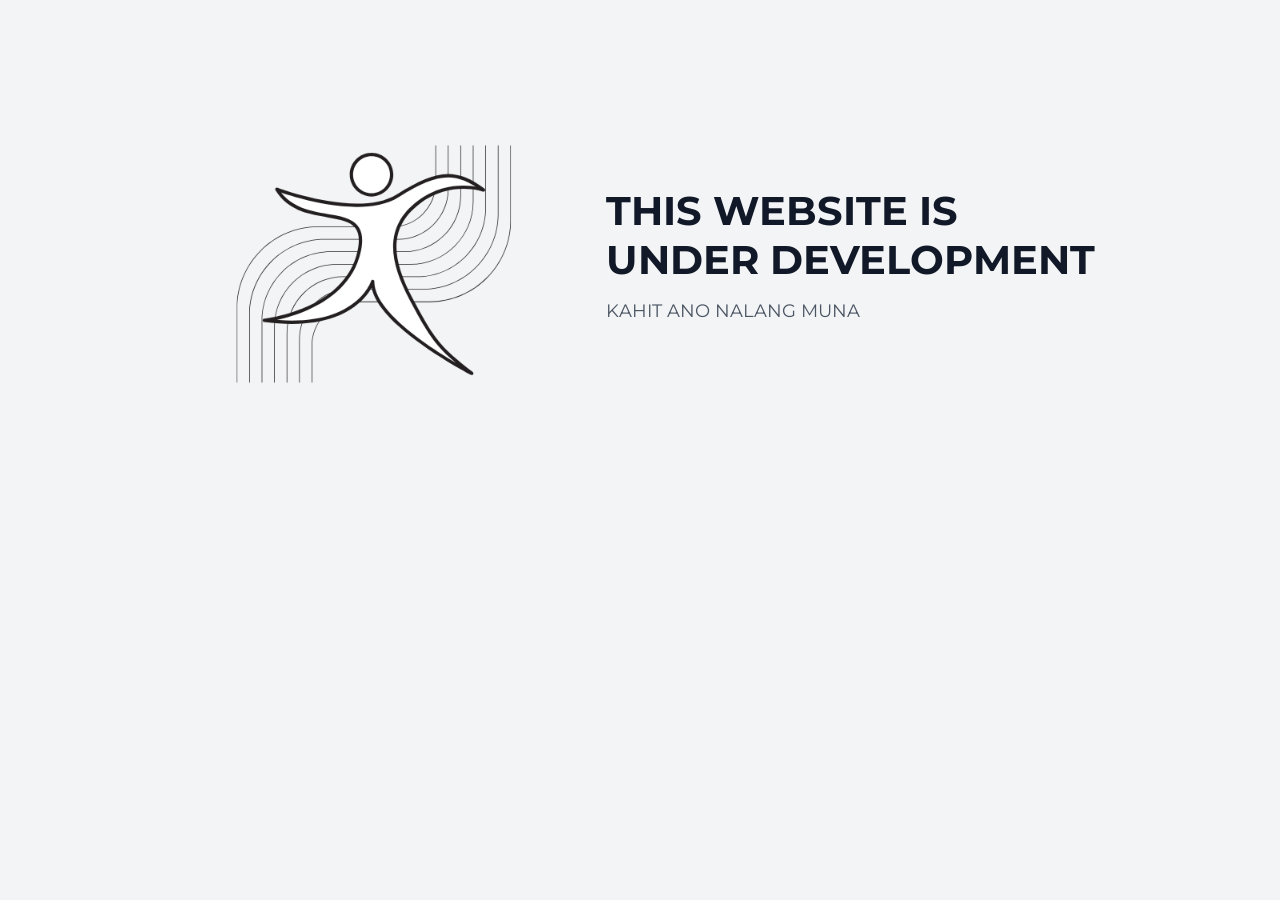
==== maintenance.html @ 8c36a892 "initial layout" ====
<!DOCTYPE html>
<html lang="en">
<head>
  <meta charset="UTF-8" />
  <meta name="viewport" content="width=device-width, initial-scale=1.0"/>
  <title>Portfolio</title>
  <link rel="stylesheet" href="style.css" />
  <link href="https://fonts.googleapis.com/css2?family=Lato&family=Montserrat:wght@700&display=swap" rel="stylesheet">
</head>
<body>

  <section class="hero">
  <div class="hero-img">
    <img src="photo.png" alt="Hero Image">
  </div>
  <div class="hero-text">
    <h1>THIS WEBSITE IS UNDER DEVELOPMENT</h1>
    <p>KAHIT ANO NALANG MUNA</p>
  </div>
</section>


  <script>
    const hamburger = document.getElementById('hamburger');
    const navLinks = document.getElementById('navLinks');
    hamburger.addEventListener('click', () => {
      navLinks.classList.toggle('active');
    });
  </script>

</body>
</html>
---- style.css ----
/* General Reset */
* {
  margin: 0;
  padding: 0;
  box-sizing: border-box;
}

/* Body */
body {
  font-family: 'Montserrat', sans-serif;
  background: #f3f4f6;
}

/* Navbar Container */
.navbar {
  font-family: 'Lato', sans-serif;
  display: flex;
  justify-content: space-between;
  align-items: center;
  background-color: #ffffff;
  padding: 1rem 2rem;
  border-radius: 1rem;
  margin: 1rem;
  box-shadow: 0 2px 10px rgba(0, 0, 0, 0.1);
}

/* Logo */
.logo {
  font-family: 'Lato', sans-serif;
  font-size: 1.5rem;
  font-weight: bold;
  color: #000000; /* blue-600 */
}

/* Navigation Links */
.nav-links {
  list-style: none;
  display: flex;
  gap: 2rem;
}

.nav-links li a {
  font-family: 'Lato', sans-serif;
  text-decoration: none;
  color: #000000; /* gray-700 */
  font-weight: 500;
  transition: color 0.3s;
}

.nav-links li a:hover {
  color: #6b6c6e;
}

/* Hamburger for Mobile */
.hamburger {
  display: none;
  font-size: 1.8rem;
  cursor: pointer;
}

/* Responsive */
@media (max-width: 768px) {
  .nav-links {
    display: none;
    flex-direction: column;
    background: #fff;
    position: absolute;
    top: 80px;
    right: 2rem;
    padding: 1rem;
    border-radius: 1rem;
    box-shadow: 0 5px 20px rgba(0, 0, 0, 0.1);
  }

  .nav-links.active {
    display: flex;
  }

  .hamburger {
    display: block;
  }
}

/* Hero Section */
.hero {
  display: flex;
  align-items: center;
  justify-content: center;
  padding: 4rem 2rem;
  gap: 2rem;
  max-width: 1200px;
  margin: 0 auto;
  flex-wrap: wrap; /* for mobile responsiveness */
}

/* Left: Image */
.hero-img img {
  width: 100%;
  max-width: 400px;
  border-radius: 1rem;
  object-fit: cover;
}

/* Right: Text */
.hero-text {
  flex: 1;
  max-width: 500px;
}

.hero-text h1 {
  font-size: 2.5rem;
  color: #111827; /* gray-900 */
  margin-bottom: 1rem;
}

.hero-text p {
  font-size: 1.125rem;
  color: #4b5563; /* gray-600 */
  margin-bottom: 1.5rem;
}

.hero-text .btn {
  display: inline-block;
  padding: 0.75rem 1.5rem;
  background-color: #2563eb; /* blue-600 */
  color: white;
  border-radius: 0.75rem;
  text-decoration: none;
  transition: background-color 0.3s;
}

.hero-text .btn:hover {
  background-color: #1d4ed8; /* blue-700 */
}

/* Responsive: Stack columns */
@media (max-width: 768px) {
  .hero {
    flex-direction: column;
    text-align: center;
  }

  .hero-text {
    max-width: 100%;
  }
}
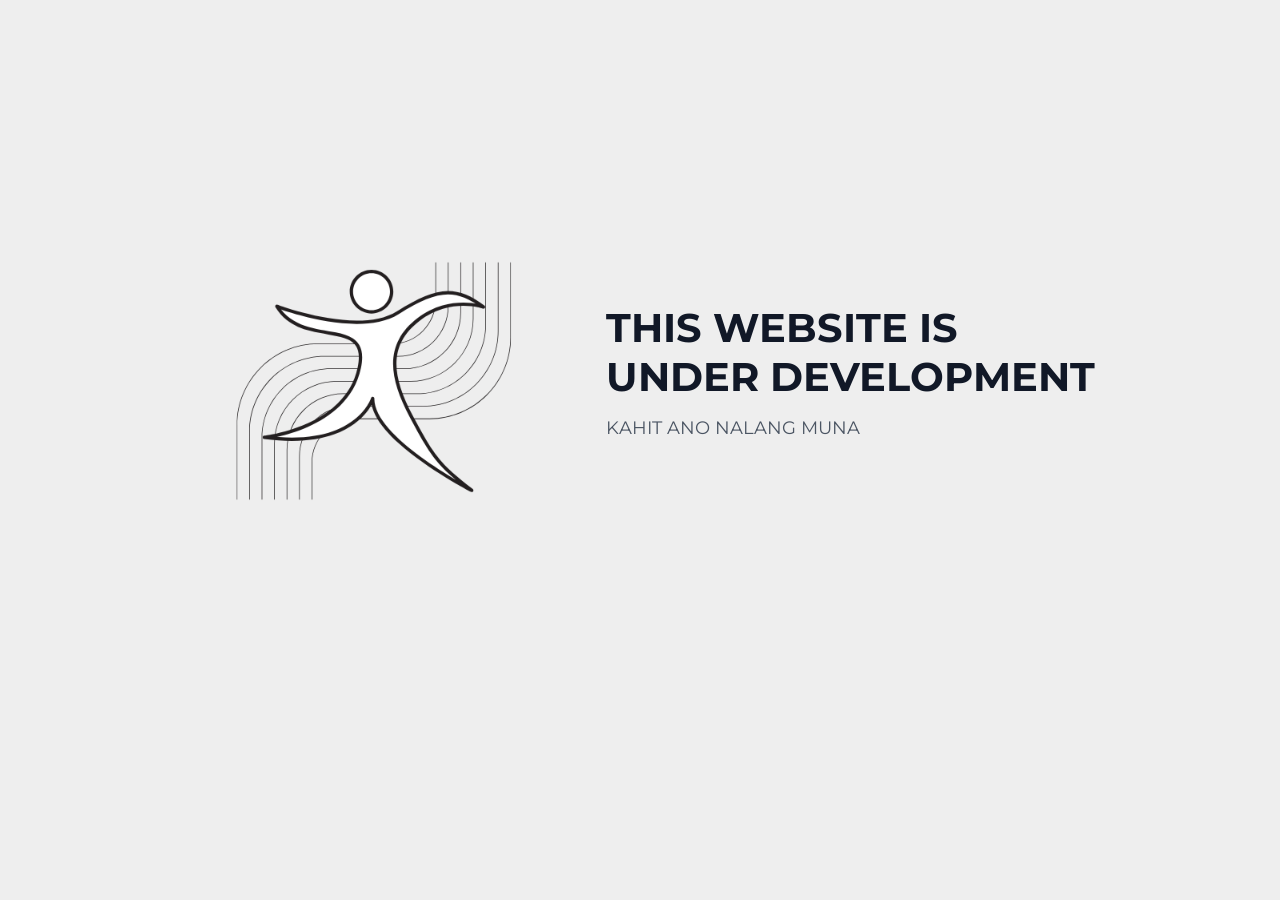
==== commit 9f4b958f: "Navigation Bar" ====
--- a/maintenance.html
+++ b/maintenance.html
@@ -11,7 +11,7 @@
 
   <section class="hero">
   <div class="hero-img">
-    <img src="photo.png" alt="Hero Image">
+    <img src="images/photo.png" alt="Hero Image">
   </div>
   <div class="hero-text">
     <h1>THIS WEBSITE IS UNDER DEVELOPMENT</h1>
--- a/style.css
+++ b/style.css
@@ -5,10 +5,25 @@
   box-sizing: border-box;
 }
 
+:root {
+  --black: #333333;
+  --white: #FFFFFF;
+  --gray: #706C61;
+  --blue: #4F8A8B;
+  --dirtywhite: #EEEEEE;
+}
+
 /* Body */
 body {
   font-family: 'Montserrat', sans-serif;
-  background: #f3f4f6;
+  background: var(--dirtywhite);
+}
+
+.navbar-wrapper {
+  position: sticky;
+  top: 1rem; /* This creates the margin top */
+  z-index: 1000;
+  margin: 0 1rem; /* Side margins */
 }
 
 /* Navbar Container */
@@ -17,11 +32,19 @@
   display: flex;
   justify-content: space-between;
   align-items: center;
-  background-color: #ffffff;
+  background-color: var(--white);
   padding: 1rem 2rem;
   border-radius: 1rem;
   margin: 1rem;
   box-shadow: 0 2px 10px rgba(0, 0, 0, 0.1);
+  position: sticky;
+  top: 0;
+  z-index: 1000;
+  transition: all 0.3s ease;
+}
+
+.content {
+  padding-top: 1rem; /* Adjust if needed to prevent content jump */
 }
 
 /* Logo */
@@ -29,7 +52,7 @@
   font-family: 'Lato', sans-serif;
   font-size: 1.5rem;
   font-weight: bold;
-  color: #000000; /* blue-600 */
+  color: var(--blue); /* blue-600 */
 }
 
 /* Navigation Links */
@@ -42,17 +65,18 @@
 .nav-links li a {
   font-family: 'Lato', sans-serif;
   text-decoration: none;
-  color: #000000; /* gray-700 */
+  color: var(--black); /* gray-700 */
   font-weight: 500;
   transition: color 0.3s;
 }
 
 .nav-links li a:hover {
-  color: #6b6c6e;
+  color: var(--blue);
 }
 
 /* Hamburger for Mobile */
 .hamburger {
+  color: var(--black);
   display: none;
   font-size: 1.8rem;
   cursor: pointer;
@@ -63,7 +87,7 @@
   .nav-links {
     display: none;
     flex-direction: column;
-    background: #fff;
+    background: var(--white);
     position: absolute;
     top: 80px;
     right: 2rem;
@@ -83,12 +107,14 @@
 
 /* Hero Section */
 .hero {
+  background-color: var(--dirtywhite);
   display: flex;
   align-items: center;
   justify-content: center;
-  padding: 4rem 2rem;
+  /* padding: 4rem 2rem; */
   gap: 2rem;
-  max-width: 1200px;
+  max-width: auto;
+  height: 85vh;
   margin: 0 auto;
   flex-wrap: wrap; /* for mobile responsiveness */
 }
@@ -122,7 +148,7 @@
 .hero-text .btn {
   display: inline-block;
   padding: 0.75rem 1.5rem;
-  background-color: #2563eb; /* blue-600 */
+  background-color: #4b5563; /* blue-600 */
   color: white;
   border-radius: 0.75rem;
   text-decoration: none;
@@ -130,7 +156,7 @@
 }
 
 .hero-text .btn:hover {
-  background-color: #1d4ed8; /* blue-700 */
+  background-color: #696969; /* blue-700 */
 }
 
 /* Responsive: Stack columns */
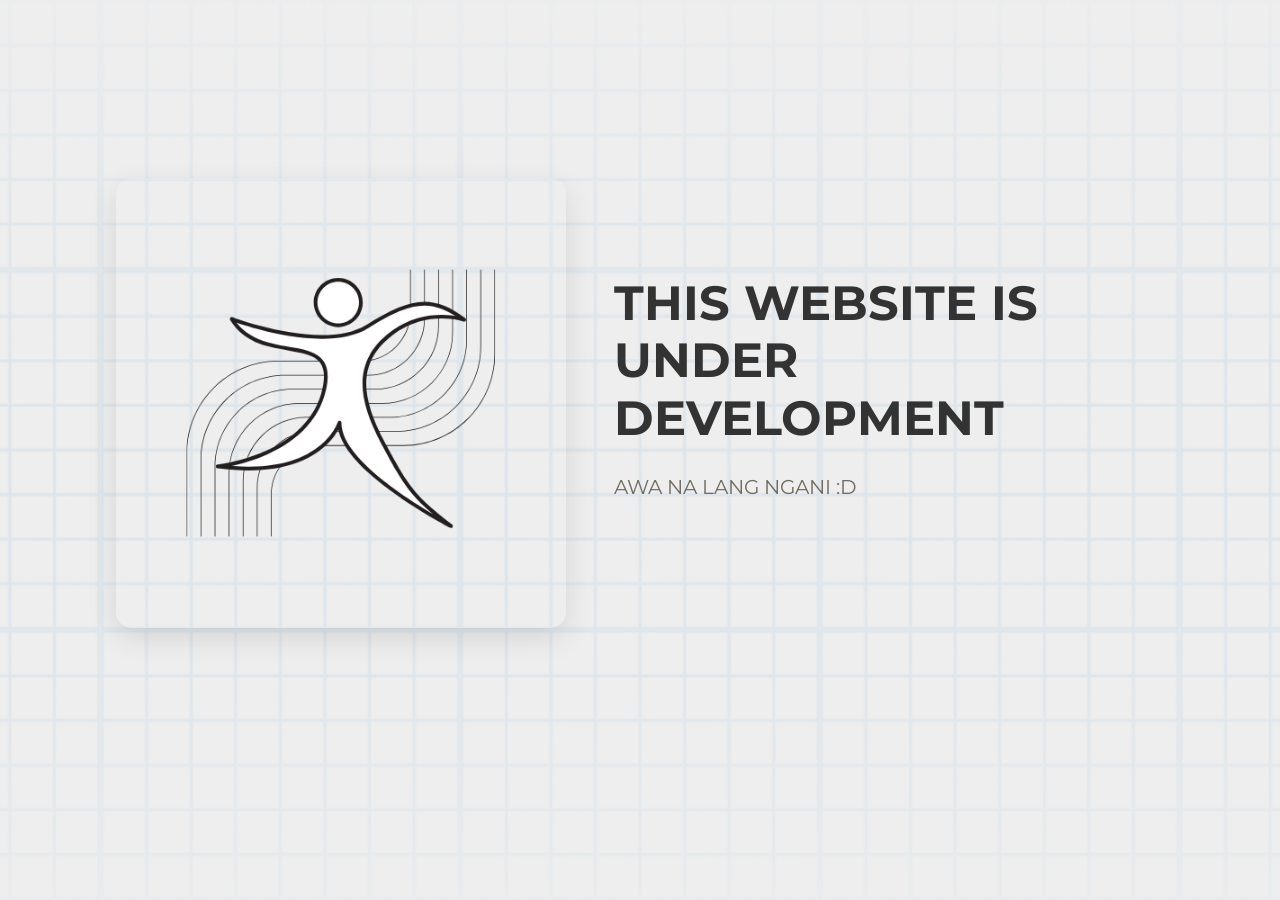
==== commit f8bc15c3: "form functionality" ====
--- a/maintenance.html
+++ b/maintenance.html
@@ -15,7 +15,7 @@
   </div>
   <div class="hero-text">
     <h1>THIS WEBSITE IS UNDER DEVELOPMENT</h1>
-    <p>KAHIT ANO NALANG MUNA</p>
+    <p>AWA NA LANG NGANI :D</p>
   </div>
 </section>
 
--- a/style.css
+++ b/style.css
@@ -1,4 +1,3 @@
-/* General Reset */
 * {
   margin: 0;
   padding: 0;
@@ -11,12 +10,37 @@
   --gray: #706C61;
   --blue: #4F8A8B;
   --dirtywhite: #EEEEEE;
+  --darkblue: #2184d4;
+  --darkgray: #4b5563;
+}
+
+@font-face {
+  font-family: 'MyCustomFont';
+  src: url('fonts/QurovaDEMO-Bold-BF67a5c637eed62.otf') format('opentype');
+  font-weight: normal;
+  font-style: normal;
 }
 
 /* Body */
 body {
   font-family: 'Montserrat', sans-serif;
   background: var(--dirtywhite);
+  background: url('images/gridbackground.png');
+  background-size: cover;
+  background-position: center;
+  background-repeat: no-repeat;
+  background-attachment: fixed; /* Makes background image stationary */
+}
+
+.logo-image {
+  height: 40px; /* Adjust based on your image dimensions */
+  width: auto;
+  transition: all 0.3s ease;
+}
+
+.logo-image:hover {
+  opacity: 0.9;
+  transform: scale(1.05);
 }
 
 .navbar-wrapper {
@@ -41,18 +65,48 @@
   top: 0;
   z-index: 1000;
   transition: all 0.3s ease;
-}
-
-.content {
-  padding-top: 1rem; /* Adjust if needed to prevent content jump */
+  opacity: 1;
+}
+
+.navbar.scrolled {
+  background: linear-gradient(90deg, var(--darkblue), var(--blue));
+  box-shadow: 0 2px 8px rgba(0, 0, 0, 0.1);
+  opacity: 0.95;
+}
+
+/* Change nav link color when navbar is scrolled */
+.navbar.scrolled .nav-links li a {
+  color: white;
+}
+
+/* Change hover and active color when navbar is scrolled */
+.navbar.scrolled .nav-links li a:hover,
+.navbar.scrolled .nav-links li a.active {
+  color: white;
+}
+
+/* Change underline color to white when scrolled */
+.navbar.scrolled .nav-links li a::after {
+  background-color: white;
+}
+
+/* Optional: Make the logo white when navbar is scrolled */
+.navbar.scrolled .logo {
+  color: white;
+}
+
+/* Optional: Make hamburger icon white when navbar is scrolled */
+.navbar.scrolled .hamburger {
+  color: white;
 }
 
 /* Logo */
 .logo {
-  font-family: 'Lato', sans-serif;
+  font-family: 'MyCustomFont', sans-serif;
   font-size: 1.5rem;
   font-weight: bold;
-  color: var(--blue); /* blue-600 */
+  color: var(--darkblue);
+  z-index: 1001; /* Ensure logo stays above mobile menu */
 }
 
 /* Navigation Links */
@@ -60,114 +114,1274 @@
   list-style: none;
   display: flex;
   gap: 2rem;
+  transition: all 0.3s ease;
 }
 
 .nav-links li a {
   font-family: 'Lato', sans-serif;
   text-decoration: none;
-  color: var(--black); /* gray-700 */
+  color: var(--black);
   font-weight: 500;
-  transition: color 0.3s;
+  transition: all 0.2s ease;
+  padding: 0.5rem 0;
+  position: relative;
 }
 
 .nav-links li a:hover {
-  color: var(--blue);
-}
-
-/* Hamburger for Mobile */
+  color: var(--darkblue);
+}
+
+/* Animated underline effect */
+.nav-links li a::after {
+  content: '';
+  position: absolute;
+  width: 0;
+  height: 2px;
+  bottom: 0;
+  left: 0;
+  background-color: var(--darkblue);
+  transition: width 0.3s ease;
+}
+
+.nav-links li a:hover::after {
+  width: 100%;
+}
+
+/* Hamburger Menu */
 .hamburger {
-  color: var(--black);
+  color: var(--darkblue);
   display: none;
   font-size: 1.8rem;
   cursor: pointer;
-}
-
-/* Responsive */
+  z-index: 1001;
+  transition: transform 0.3s ease;
+}
+
+.hamburger.active {
+  transform: rotate(90deg);
+}
+
+/* Responsive Styles */
 @media (max-width: 768px) {
+  .navbar {
+    padding: 1rem;
+    margin: 0.5rem;
+    border-radius: 0.75rem;
+  }
+  
+  .content {
+    padding-top: calc(0.5rem + 70px); /* Adjusted for mobile navbar */
+  }
+
   .nav-links {
-    display: none;
+    position: fixed;
+    top: 0;
+    left: 0;
+    right: 0;
+    bottom: 0;
+    background-color: var(--white);
     flex-direction: column;
-    background: var(--white);
-    position: absolute;
-    top: 80px;
-    right: 2rem;
-    padding: 1rem;
-    border-radius: 1rem;
-    box-shadow: 0 5px 20px rgba(0, 0, 0, 0.1);
-  }
-
+    justify-content: center;
+    align-items: center;
+    gap: 2.5rem;
+    padding: 2rem;
+    transform: translateY(-100%);
+    opacity: 0;
+    visibility: hidden;
+    border-radius: 0;
+    box-shadow: none;
+  }
+  
   .nav-links.active {
-    display: flex;
-  }
-
+    transform: translateY(0);
+    opacity: 1;
+    visibility: visible;
+  }
+  
+  .nav-links li a {
+    font-size: 1.2rem;
+    padding: 0.5rem 1rem;
+  }
+  
   .hamburger {
     display: block;
   }
-}
+  
+  /* Animate mobile menu items */
+  .nav-links li {
+    transform: translateY(20px);
+    opacity: 0;
+    transition: all 0.3s ease;
+  }
+  
+  .nav-links.active li {
+    transform: translateY(0);
+    opacity: 1;
+  }
+
+  .navbar.scrolled .nav-links {
+    background: linear-gradient(90deg, var(--darkblue), var(--blue));
+  }
+  
+  /* Staggered animation */
+  .nav-links.active li:nth-child(1) { transition-delay: 0.1s; }
+  .nav-links.active li:nth-child(2) { transition-delay: 0.2s; }
+  .nav-links.active li:nth-child(3) { transition-delay: 0.3s; }
+  .nav-links.active li:nth-child(4) { transition-delay: 0.4s; }
+  .nav-links.active li:nth-child(5) { transition-delay: 0.5s; }
+}
+
+.navbar.scrolled .nav-links li a {
+  color: var(--white);
+}
+
+/* Change hover and active color when navbar is scrolled */
+.navbar.scrolled .nav-links li a:hover,
+.navbar.scrolled .nav-links li a.active {
+  color: var(--white);
+}
+
+/* Change underline color to black when scrolled */
+.navbar.scrolled .nav-links li a::after {
+  background-color: var(--white);
+}
+
 
 /* Hero Section */
 .hero {
-  background-color: var(--dirtywhite);
   display: flex;
   align-items: center;
   justify-content: center;
-  /* padding: 4rem 2rem; */
-  gap: 2rem;
-  max-width: auto;
-  height: 85vh;
+  gap: 3rem;
+  min-height: 90vh;
   margin: 0 auto;
-  flex-wrap: wrap; /* for mobile responsiveness */
-}
-
-/* Left: Image */
+  padding: 0 2rem;
+  max-width: 1200px;
+}
+
+/* Hero Image */
 .hero-img img {
   width: 100%;
-  max-width: 400px;
+  max-width: 450px;
   border-radius: 1rem;
   object-fit: cover;
-}
-
-/* Right: Text */
+  box-shadow: 0 10px 30px rgba(0,0,0,0.1);
+  transition: transform 0.3s ease;
+}
+
+.hero-img img:hover {
+  transform: scale(1.02);
+}
+
+/* Hero Text */
 .hero-text {
   flex: 1;
-  max-width: 500px;
+  max-width: 550px;
 }
 
 .hero-text h1 {
-  font-size: 2.5rem;
-  color: #111827; /* gray-900 */
-  margin-bottom: 1rem;
+  font-size: clamp(2rem, 5vw, 3rem);
+  color: var(--black);
+  margin-bottom: 1.5rem;
+  line-height: 1.2;
 }
 
 .hero-text p {
-  font-size: 1.125rem;
-  color: #4b5563; /* gray-600 */
-  margin-bottom: 1.5rem;
-}
-
-.hero-text .btn {
-  display: inline-block;
-  padding: 0.75rem 1.5rem;
-  background-color: #4b5563; /* blue-600 */
-  color: white;
+  font-size: clamp(1rem, 2vw, 1.25rem);
+  color: var(--gray);
+  margin-bottom: 2rem;
+  line-height: 1.6;
+}
+
+/* Button Styles */
+.hero-buttons {
+  display: flex;
+  gap: 1rem;
+  flex-wrap: wrap;
+}
+
+.btn {
+  display: inline-flex;
+  align-items: center;
+  justify-content: center;
+  padding: 0.8rem 1.75rem;
   border-radius: 0.75rem;
   text-decoration: none;
-  transition: background-color 0.3s;
-}
-
-.hero-text .btn:hover {
-  background-color: #696969; /* blue-700 */
-}
-
-/* Responsive: Stack columns */
+  transition: all 0.3s ease;
+  font-weight: 600;
+  font-family: 'Montserrat', sans-serif;
+  border: 2px solid transparent;
+}
+
+.btn {
+  background-color: var(--darkblue);
+  color: white;
+}
+
+.btn:hover {
+  background-color: #034f8d;
+  transform: translateY(-2px);
+  box-shadow: 0 5px 15px rgba(0,0,0,0.1);
+}
+
+.btn-secondary {
+  background-color: transparent;
+  color: var(--darkblue);
+  border-color: var(--darkblue);
+}
+
+.btn-secondary:hover {
+  background-color: rgba(79, 138, 139, 0.1);
+  color: var(--darkblue);
+}
+
+/* Download Icon (optional) */
+.btn-secondary::before {
+  content: "↓";
+  margin-right: 8px;
+  font-size: 1rem;
+}
+
+/* Responsive Design */
+@media (max-width: 992px) {
+  .hero {
+    padding: 4rem 2rem;
+    min-height: auto;
+  }
+  
+  .hero-img img {
+    max-width: 380px;
+  }
+}
+
 @media (max-width: 768px) {
   .hero {
     flex-direction: column;
     text-align: center;
-  }
-
+    padding: 3rem 1.5rem;
+    gap: 2rem;
+  }
+  
   .hero-text {
     max-width: 100%;
   }
-}
-
+  
+  .hero-buttons {
+    justify-content: center;
+  }
+}
+
+@media (max-width: 480px) {
+  .hero-buttons {
+    flex-direction: column;
+    gap: 0.75rem;
+  }
+  
+  .btn {
+    width: 100%;
+  }
+  
+  .hero {
+    padding: 2rem 1rem;
+  }
+}
+
+/* Modern About Page Styles */
+.about-container {
+  max-width: 1200px;
+  margin: 0 auto;
+  padding: 4rem 1.5rem;
+}
+
+.about-hero {
+  background: linear-gradient(135deg, var(--darkblue) 0%, #4b5563 100%);
+  border-radius: 1.5rem;
+  padding: 5rem 3rem;
+  text-align: center;
+  max-width: 1000px;
+  margin: 0 auto;
+  box-shadow: 
+    0 4px 6px rgba(0, 0, 0, 0.05),
+    0 20px 40px rgba(0, 0, 0, 0.1);
+  position: relative;
+  overflow: hidden;
+}
+
+.about-hero::before {
+  content: '';
+  position: absolute;
+  top: -50px;
+  right: -50px;
+  width: 200px;
+  height: 200px;
+  background: radial-gradient(circle, rgba(255,255,255,0.1) 0%, transparent 70%);
+  border-radius: 50%;
+}
+
+.about-hero::after {
+  content: '';
+  position: absolute;
+  bottom: -80px;
+  left: -80px;
+  width: 300px;
+  height: 300px;
+  background: radial-gradient(circle, rgba(255,255,255,0.08) 0%, transparent 70%);
+  border-radius: 50%;
+}
+
+.about-hero-content {
+  position: relative;
+  z-index: 2;
+}
+
+.about-hero-content h1 {
+  font-size: clamp(2rem, 5vw, 3rem);
+  font-weight: 800;
+  color: var(--white);
+  margin-bottom: 1.5rem;
+  line-height: 1.2;
+  letter-spacing: -0.05em;
+  text-shadow: 0 2px 4px rgba(0,0,0,0.1);
+}
+
+
+
+.subtitle {
+  font-size: clamp(0.95rem, 2vw, 1.1rem);
+  font-family: 'Lato', sans-serif;
+  line-height: 1.8;
+  color: rgba(255,255,255,0.9);
+  max-width: 700px;
+  margin: 0 auto;
+  font-weight: 400;
+}
+
+/* Responsive adjustments */
+@media (max-width: 768px) {
+  .about-container {
+    padding: 2rem 1rem;
+  }
+  
+  .about-hero {
+    padding: 3rem 1.5rem;
+    border-radius: 1rem;
+  }
+  
+  .about-hero::before,
+  .about-hero::after {
+    display: none;
+  }
+  
+  .about-hero-content h1 {
+    margin-bottom: 1rem;
+  }
+  
+  .subtitle {
+    line-height: 1.7;
+  }
+}
+
+/* Animation on load */
+@keyframes fadeInUp {
+  from {
+    opacity: 0;
+    transform: translateY(20px);
+  }
+  to {
+    opacity: 1;
+    transform: translateY(0);
+  }
+}
+
+.about-hero-content {
+  animation: fadeInUp 0.6s ease-out forwards;
+}
+
+
+/* Compact Timeline Style */
+.experience-section {
+  max-width: 800px;
+  margin: 3rem auto;
+  padding: 0 1.5rem;
+  
+}
+
+.experience-section h2 {
+  font-size: 2.5rem;
+  font-weight: 700;
+  color: var(--black);
+  margin-bottom: 2rem;
+  padding-bottom: 0.5rem;
+  text-align: center;
+}
+
+.highlight {
+  color: var(--darkblue);
+}
+
+.timeline {
+  position: relative;
+  padding-left: 20px;
+}
+
+.timeline:before {
+  content: '';
+  position: absolute;
+  left: 0;
+  top: 0;
+  bottom: 0;
+  width: 2px;
+  background: var(--darkblue);
+}
+
+.timeline-item {
+  position: relative;
+  padding-bottom: 1.5rem;
+  margin-bottom: 1.5rem;
+}
+
+.timeline-item:last-child {
+  margin-bottom: 0;
+  padding-bottom: 0;
+}
+
+.timeline-item:before {
+  content: '';
+  position: absolute;
+  left: -28px;
+  top: 5px;
+  width: 12px;
+  height: 12px;
+  border-radius: 50%;
+  background: var(--white);
+  border: 3px solid var(--darkblue);
+  z-index: 1;
+}
+
+.timeline-date {
+  display: inline-block;
+  font-size: 0.85rem;
+  font-weight: 600;
+  color: var(--darkblue);
+  margin-bottom: 0.5rem;
+  background: var(--dirtywhite);
+  padding: 0.25rem 0.75rem;
+  border-radius: 12px;
+}
+
+.timeline-content {
+  background: var(--white);
+  padding: 1.25rem;
+  border-radius: 8px;
+  box-shadow: 0 2px 8px rgba(0,0,0,0.05);
+}
+
+.timeline-content h3 {
+  
+  font-size: 1.1rem;
+  margin-bottom: 0.25rem;
+  color: var(--black);
+  display: flex;
+  justify-content: space-between;
+  flex-wrap: wrap;
+}
+
+.timeline-content h4 {
+  font-size: 0.9rem;
+  margin-bottom: 0.75rem;
+  color: var(--darkgray);
+  font-weight: 500;
+}
+
+.timeline-content ul {
+  list-style-type: none;
+  padding-left: 1rem;
+  margin-top: 0.75rem;
+}
+
+.timeline-content li {
+  font-family: 'Lato', sans-serif;
+  position: relative;
+  padding-left: 1rem;
+  margin-bottom: 0.5rem;
+  color: var(--black);
+  font-size: 1rem;
+  line-height: 1.5;
+}
+
+.timeline-content li:before {
+  content: '•';
+  position: absolute;
+  left: 0;
+  color: var(--darkblue);
+  font-weight: bold;
+}
+
+/* Responsive */
+@media (max-width: 768px) {
+  .experience-section {
+    padding: 0 1rem;
+  }
+  
+  .timeline-content {
+    padding: 1rem;
+  }
+  
+  .timeline-content h3 {
+    flex-direction: column;
+  }
+}
+
+.certifications-section {
+  max-width: 1200px;
+  margin: 9rem auto;
+  padding: 0 1.5rem;
+}
+
+.certifications-section h2 {
+  font-size: 2.5rem;
+  font-weight: 700;
+  color: var(--darkgray);
+  margin-bottom: 2rem;
+  padding-bottom: 0.5rem;
+  border-bottom: 2px solid var(--dirtywhite);
+  text-align: center;
+}
+
+.highlight {
+  color: var(--darkblue);
+}
+
+.certifications-grid {
+  display: grid;
+  grid-template-columns: repeat(auto-fill, minmax(500px, 1fr));
+  gap: 1.5rem;
+}
+
+.certification-card {
+  background: var(--white);
+  border-radius: 12px;
+  box-shadow: 0 5px 15px rgba(0,0,0,0.05);
+  overflow: hidden;
+  transition: all 0.3s ease;
+  cursor: pointer;
+  position: relative;
+}
+
+.certification-card:hover {
+  transform: translateY(-5px);
+  box-shadow: 0 10px 25px rgba(0,0,0,0.1);
+}
+
+.card-front {
+  padding: 1.5rem;
+  text-align: center;
+}
+
+.certification-image {
+  width: 100%;
+  height: 180px;
+  object-fit: contain;
+  margin-bottom: 1rem;
+  border-radius: 8px;
+}
+
+.certification-date {
+  display: inline-block;
+  background: var(--dirtywhite);
+  color: var(--darkblue);
+  padding: 0.3rem 1rem;
+  border-radius: 20px;
+  font-size: 0.8rem;
+  font-weight: 600;
+  margin-top: 0.5rem;
+}
+
+.card-back {
+  position: absolute;
+  top: 0;
+  left: 0;
+  right: 0;
+  bottom: 0;
+  background: var(--white);
+  padding: 1.5rem;
+  display: flex;
+  flex-direction: column;
+  justify-content: center;
+  opacity: 0;
+  transform: rotateY(180deg);
+  transition: all 0.6s ease;
+  backface-visibility: hidden;
+  border-radius: 12px;
+}
+
+.certification-card.active .card-back {
+  opacity: 1;
+  transform: rotateY(0deg);
+}
+
+.certification-card.active .card-front {
+  opacity: 0;
+  transform: rotateY(180deg);
+}
+
+.card-content {
+  transition: all 0.6s ease;
+}
+
+.certification-title {
+  font-size: 1.2rem;
+  margin-bottom: 1rem;
+  color: var(--black);
+}
+
+.certification-issuer {
+  color: var(--darkblue);
+  font-weight: 600;
+  margin-bottom: 0.5rem;
+}
+
+.certification-details {
+  color: var(--gray);
+  line-height: 1.6;
+  margin-bottom: 1rem;
+}
+
+.close-btn {
+  position: absolute;
+  top: 1rem;
+  right: 1rem;
+  background: var(--dirtywhite);
+  border: none;
+  width: 30px;
+  height: 30px;
+  border-radius: 50%;
+  cursor: pointer;
+  display: flex;
+  align-items: center;
+  justify-content: center;
+  font-weight: bold;
+  color: var(--darkblue);
+}
+
+.fullscreen-overlay {
+  position: fixed;
+  top: 0;
+  left: 0;
+  width: 100vw;
+  height: 100vh;
+  background: rgba(0,0,0,0.85);
+  display: flex;
+  justify-content: center;
+  align-items: center;
+  z-index: 9999;
+  cursor: zoom-out;
+}
+
+/* Fullscreen image styling */
+.fullscreen-overlay img {
+  max-width: 90vw;
+  max-height: 90vh;
+  border-radius: 12px;
+  box-shadow: 0 0 30px rgba(0,0,0,0.8);
+}
+
+/* General responsiveness fixes */
+.certifications-section {
+  margin: 5rem auto;
+  padding: 0 1rem;
+  box-sizing: border-box;
+}
+
+/* Certification Grid - Fully Responsive */
+.certifications-grid {
+  display: grid;
+  grid-template-columns: 1fr;
+  gap: 1.5rem;
+}
+
+@media (min-width: 480px) {
+  .certifications-grid {
+    grid-template-columns: repeat(auto-fill, minmax(280px, 1fr));
+  }
+}
+
+@media (min-width: 768px) {
+  .certifications-grid {
+    grid-template-columns: repeat(auto-fill, minmax(350px, 1fr));
+  }
+}
+
+@media (min-width: 1024px) {
+  .certifications-grid {
+    grid-template-columns: repeat(auto-fill, minmax(500px, 1fr));
+  }
+}
+
+/* Card Styling Responsive Fixes */
+.certification-card {
+  max-width: 100%;
+  overflow: hidden;
+  word-wrap: break-word;
+}
+
+.card-front, .card-back {
+  padding: 1rem;
+}
+
+.certification-title {
+  font-size: 1.1rem;
+}
+
+.certification-issuer {
+  font-size: 0.95rem;
+}
+
+.certification-details {
+  font-size: 0.9rem;
+  line-height: 1.5;
+}
+
+/* Responsive Adjustments for Small Screens */
+@media (max-width: 768px) {
+  .certifications-section h2 {
+    font-size: 2.5rem;
+    margin-bottom: 2rem;
+  }
+
+  .certification-image {
+    height: 140px;
+  }
+
+  .certification-card.active .certification-title {
+    font-size: 1.2rem;
+  }
+
+  .certification-card.active .certification-details {
+    font-size: 0.9rem;
+  }
+}
+
+@media (max-width: 480px) {
+  .certifications-section h2 {
+    font-size: 2.5rem;
+  }
+
+  .certification-image {
+    height: 120px;
+  }
+
+  .certification-title,
+  .certification-issuer,
+  .certification-details {
+    font-size: 0.85rem;
+  }
+
+  .certification-card.active .certification-title {
+    font-size: 1rem;
+  }
+
+  .certification-card.active .certification-details {
+    font-size: 0.8rem;
+  }
+
+  .close-btn {
+    top: 0.5rem;
+    right: 0.5rem;
+    width: 26px;
+    height: 26px;
+    font-size: 0.75rem;
+  }
+}
+
+.education-section {
+  padding: 4rem 1.5rem;
+  max-width: 1000px;
+  margin: auto;
+  font-family: 'Montserrat', sans-serif;
+}
+
+.section-title {
+  text-align: center;
+  font-size: 2.5rem;
+  margin-bottom: 2.5rem;
+  font-weight: 700;
+  color: var(--black);
+}
+
+.education-card {
+  background-color: #ffffff;
+  padding: 1.5rem;
+  border-radius: 12px;
+  box-shadow: 0 6px 16px rgba(0, 0, 0, 0.06);
+  transition: transform 0.3s ease;
+  border-left: 5px solid var(--darkblue);
+  margin-bottom: 2rem;
+}
+
+
+.education-card:hover {
+  transform: translateY(-5px);
+}
+
+.edu-logo {
+  width: 64px;
+  height: 64px;
+  object-fit: contain;
+  flex-shrink: 0;
+}
+
+.edu-details {
+  flex: 1;
+}
+
+.school-name {
+  font-size: 1.3rem;
+  font-weight: 600;
+  color: var(--black);
+  margin-bottom: 0.4rem;
+}
+
+.program {
+  font-size: 1rem;
+  font-weight: 500;
+  color: var(--darkblue);
+  margin-bottom: 0.3rem;
+}
+
+.year {
+  font-size: 0.9rem;
+  color: var(--black);
+  margin-bottom: 0.5rem;
+}
+
+.description {
+  font-size: 0.95rem;
+  color: var(--darkgray);
+  line-height: 1.6;
+}
+
+/* Responsive */
+@media (max-width: 600px) {
+  .education-card {
+    flex-direction: column;
+    align-items: center;
+    text-align: center;
+  }
+
+  .edu-logo {
+    margin-bottom: 1rem;
+  }
+
+  .edu-details {
+    text-align: center;
+  }
+}
+
+
+/* Skills Section */
+#skills {
+  padding: 6rem 2rem 7rem 2rem;
+  text-align: center;
+  background-color: var(--pureWhite);
+  background: url('../images/whiteGrid.svg'); /* Add your image path here */
+  background-size: cover; /* Ensures the image covers the entire section */
+  background-position: center; /* Centers the image */
+  background-repeat: no-repeat;
+}
+
+#skills h1 {
+  font-size: 2.5rem;
+  margin-bottom: 2rem;
+  color: var(--black);
+}
+
+.highlight2 {
+  font-size: 3rem;
+  margin-bottom: 2rem;
+}
+
+.skills-grid {
+  display: grid;
+  grid-template-columns: repeat(auto-fit, minmax(300px, 1fr));
+  gap: 0.8rem;
+  max-width: 1000px;
+  margin: 0 auto;
+}
+
+.skill-box {
+  display: flex;
+  align-items: center;
+  justify-content: center;
+  background-color: var(--white);
+  border: 1px dashed var(--darkblue);
+  border-radius: 0.5rem;
+  padding: 1.2rem;
+  transition: all 1s ease-in-out 1s;
+  font-size: 0.9rem;
+  color: var(--darkgray);
+  margin: 0;
+}
+
+/* Hover Effects */
+.skill-box:hover {
+  /*transform: translateY(-5px);*/
+  box-shadow: 0 2px 4px rgba(0, 0, 0, 0.1);
+  color: var(--black);
+  border: 1px solid var(--blue);
+  transition: all 0.1s ease-in-out 0.1s;
+}
+
+#leadership {
+  padding: 3rem 1.5rem;
+  font-family: 'Montserrat', sans-serif;
+  max-width: 1200px;
+  margin: 0 auto;
+}
+
+#leadership h2 {
+  text-align: center;
+  font-size: 2.2rem;
+  color: var(--black);
+  margin-bottom: 2.5rem;
+  font-weight: 700;
+}
+
+.leadership-grid {
+  display: grid;
+  grid-template-columns: repeat(auto-fit, minmax(280px, 1fr));
+  gap: 1.8rem;
+}
+
+.leadership-card {
+  background-color: #ffffff;
+  padding: 1.5rem;
+  border-radius: 12px;
+  box-shadow: 0 6px 16px rgba(0, 0, 0, 0.06);
+  transition: transform 0.3s ease;
+  border-left: 5px solid var(--darkblue);
+}
+
+.leadership-card:hover {
+  transform: translateY(-5px);
+}
+
+.leadership-card h3 {
+  font-size: 1.3rem;
+  color: var(--black);
+  margin-bottom: 0.5rem;
+  font-weight: 600;
+}
+
+.leadership-card .org {
+  font-weight: 500;
+  color: var(--darkblue);
+  margin-bottom: 0.75rem;
+}
+
+.leadership-card p {
+  font-size: 0.95rem;
+  color: #555;
+  line-height: 1.5;
+}
+
+:root {
+  --black: #333333;
+  --white: #FFFFFF;
+  --gray: #706C61;
+  --blue: #4F8A8B;
+  --dirtywhite: #EEEEEE;
+  --darkblue: #2184d4;
+  --darkgray: #4b5563;
+}
+
+/* Contact Section */
+.contact-container {
+  max-width: 1500px;
+  margin: 0 auto;
+  padding: 4rem 1.5rem;
+}
+
+.contact-section {
+  background: linear-gradient(135deg, var(--darkblue) 0%, #4b5563 100%);
+  border-radius: 1.5rem;
+  padding: 5rem 3rem;
+  max-width: 1500px;
+  margin: 0 auto;
+  box-shadow:
+    0 4px 6px rgba(0, 0, 0, 0.05),
+    0 20px 40px rgba(0, 0, 0, 0.1);
+  position: relative;
+  overflow: hidden;
+}
+
+.contact-section::before {
+  content: '';
+  position: absolute;
+  top: -50px;
+  right: -50px;
+  width: 200px;
+  height: 200px;
+  background: radial-gradient(circle, rgba(255,255,255,0.1) 0%, transparent 70%);
+  border-radius: 50%;
+}
+
+.contact-section::after {
+  content: '';
+  position: absolute;
+  bottom: -80px;
+  left: -80px;
+  width: 300px;
+  height: 300px;
+  background: radial-gradient(circle, rgba(255,255,255,0.08) 0%, transparent 70%);
+  border-radius: 50%;
+}
+
+.contact-content {
+  position: relative;
+  z-index: 2;
+  display: grid;
+  grid-template-columns: 1fr 1fr;
+  gap: 3rem;
+  animation: fadeInUp 0.6s ease-out forwards;
+}
+
+.contact-header h2 {
+  font-size: clamp(2rem, 5vw, 3rem);
+  font-weight: 800;
+  color: var(--white);
+  margin-bottom: 1.5rem;
+  line-height: 1.2;
+  letter-spacing: -0.05em;
+  text-shadow: 0 2px 4px rgba(0,0,0,0.1);
+}
+
+.contact-info {
+  color: rgba(255,255,255,0.9);
+}
+
+.contact-info p {
+  font-family: 'Lato', sans-serif;
+  font-size: 1.05rem;
+  line-height: 1.7;
+  margin-bottom: 2rem;
+}
+
+.contact-details {
+  margin-top: 2rem;
+}
+
+.contact-details div {
+  display: flex;
+  align-items: center;
+  margin-bottom: 1.2rem;
+}
+
+.contact-details i {
+  font-size: 1.2rem;
+  margin-right: 1rem;
+  color: var(--dirtywhite);
+}
+
+/* Form Styling */
+.contact-form {
+  background: var(--white);
+  padding: 2.5rem;
+  border-radius: 1rem;
+  box-shadow: 0 10px 30px rgba(0,0,0,0.1);
+}
+
+.form-group {
+  margin-bottom: 1.5rem;
+}
+
+.form-row {
+  display: flex;
+  gap: 1.5rem;
+}
+
+.form-row .form-group {
+  flex: 1;
+}
+
+label {
+  display: block;
+  margin-bottom: 0.5rem;
+  font-family: 'Lato', sans-serif;
+  font-weight: 600;
+  color: var(--black);
+  font-size: 0.9rem;
+}
+
+input,
+textarea {
+  width: 100%;
+  padding: 0.8rem 1rem;
+  border: 2px solid var(--darkgray);
+  border-radius: 0.5rem;
+  font-family: 'Lato', sans-serif;
+  font-size: 0.95rem;
+  transition: all 0.3s ease;
+}
+
+input:focus,
+textarea:focus {
+  outline: none;
+  border-color: var(--darkblue);
+  box-shadow: 0 0 0 3px rgba(79, 138, 139, 0.2);
+}
+
+textarea {
+  min-height: 120px;
+  resize: vertical;
+}
+
+.submit-btn {
+  background: var(--darkblue);
+  color: white;
+  border: none;
+  padding: 0.8rem 2rem;
+  border-radius: 0.5rem;
+  font-family: 'Montserrat', sans-serif;
+  font-weight: 600;
+  cursor: pointer;
+  transition: all 0.3s ease;
+}
+
+.submit-btn:hover {
+  background: #034f8d;
+  transform: translateY(-2px);
+}
+
+/* Responsive */
+@media (max-width: 768px) {
+  .contact-container {
+    padding: 2rem 1rem;
+  }
+
+  .contact-section {
+    padding: 3rem 1.5rem;
+    border-radius: 1rem;
+  }
+
+  .contact-content {
+    grid-template-columns: 1fr;
+  }
+
+  .contact-section::before,
+  .contact-section::after {
+    display: none;
+  }
+
+  .form-row {
+    flex-direction: column;
+    gap: 0;
+  }
+}
+
+/* Animation */
+@keyframes fadeInUp {
+  from {
+    opacity: 0;
+    transform: translateY(20px);
+  }
+  to {
+    opacity: 1;
+    transform: translateY(0);
+  }
+}
+
+/* Footer Styles */
+.site-footer {
+  background: linear-gradient(135deg, var(--darkblue) 0%, #4b5563 100%);
+  padding: 3rem 1rem;
+  color: white;
+  text-align: center;
+  position: relative;
+  overflow: hidden;
+}
+
+.site-footer::before {
+  content: '';
+  position: absolute;
+  top: -50px;
+  right: -50px;
+  width: 200px;
+  height: 200px;
+  background: radial-gradient(circle, rgba(255,255,255,0.1) 0%, transparent 70%);
+  border-radius: 50%;
+}
+
+.site-footer::after {
+  content: '';
+  position: absolute;
+  bottom: -80px;
+  left: -80px;
+  width: 300px;
+  height: 300px;
+  background: radial-gradient(circle, rgba(255,255,255,0.08) 0%, transparent 70%);
+  border-radius: 50%;
+}
+
+.footer-content {
+  max-width: 1200px;
+  margin: 0 auto;
+  position: relative;
+  z-index: 2;
+}
+
+.social-links {
+  display: flex;
+  justify-content: center;
+  gap: 1.5rem;
+  margin-bottom: 2rem;
+}
+
+.social-btn {
+  display: flex;
+  align-items: center;
+  justify-content: center;
+  width: 40px;
+  height: 40px;
+  border-radius: 50%;
+  background: rgba(255, 255, 255, 0.1);
+  color: white;
+  font-size: 1rem;
+  transition: all 0.3s ease;
+}
+
+.social-btn:hover {
+  background: rgba(255, 255, 255, 0.2);
+  transform: translateY(-3px);
+}
+
+.footer-credits p {
+  margin: 0.5rem 0;
+  font-family: 'Lato', sans-serif;
+  font-size: 0.9rem;
+  opacity: 0.9;
+}
+
+.footer-credits p:first-child {
+  font-weight: 600;
+}
+
+/* Responsive Adjustments */
+@media (max-width: 768px) {
+  .site-footer::before,
+  .site-footer::after {
+    display: none;
+  }
+  
+  .social-links {
+    gap: 1rem;
+  }
+  
+  .social-btn {
+    width: 36px;
+    height: 36px;
+    font-size: 0.9rem;
+  }
+}
+
+
